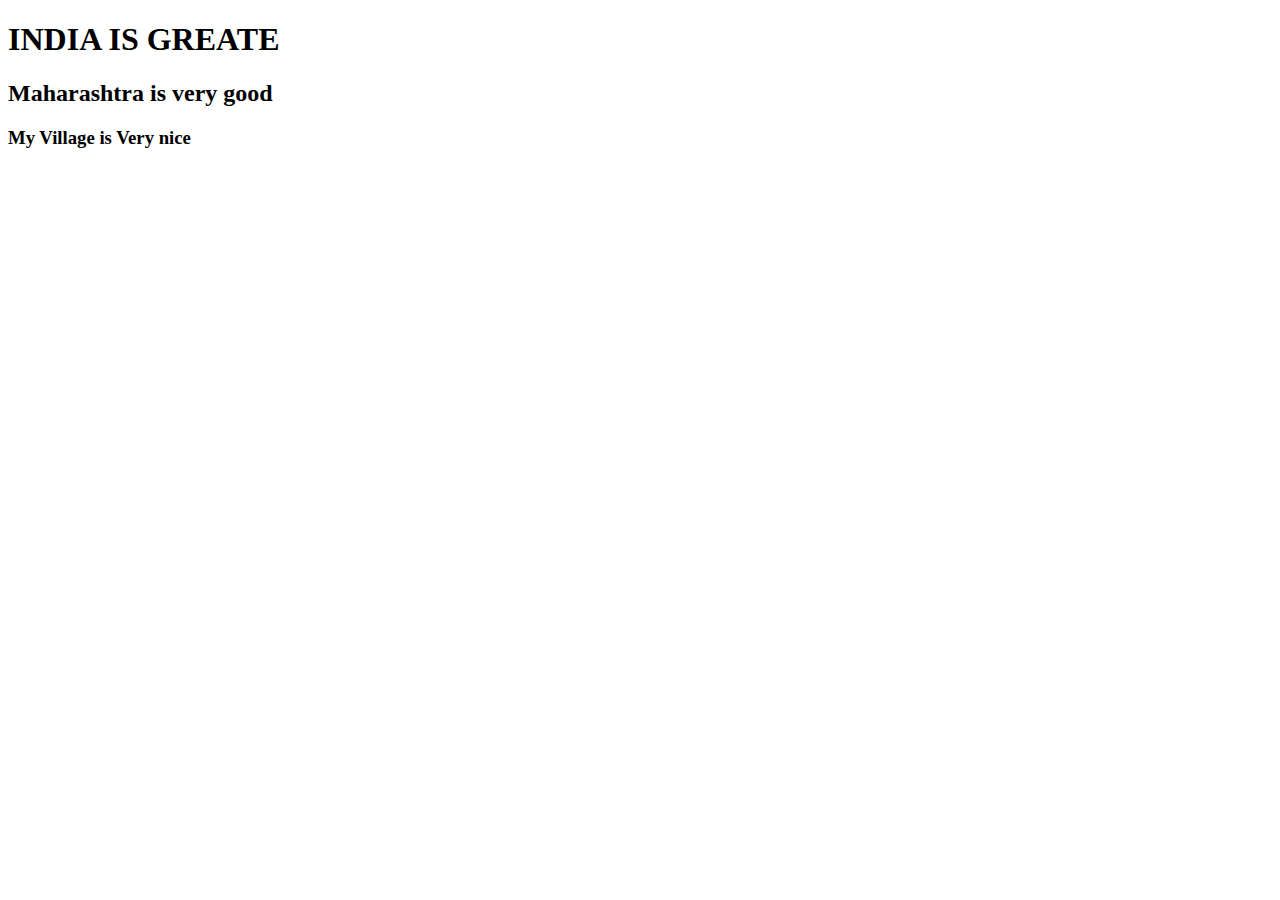
==== index.html @ c684e2f0 "First Commit" ====
<!DOCTYPE html>
<html lang="en">
<head>
    <meta charset="UTF-8">
    <meta name="viewport" content="width=device-width, initial-scale=1.0">
    <title>Document</title>
</head>
<body>
    <h1>INDIA IS GREATE</h1>
    <h2>Maharashtra is very good</h2>
    <h3>My Village is Very nice</h3>
</body>
</html>
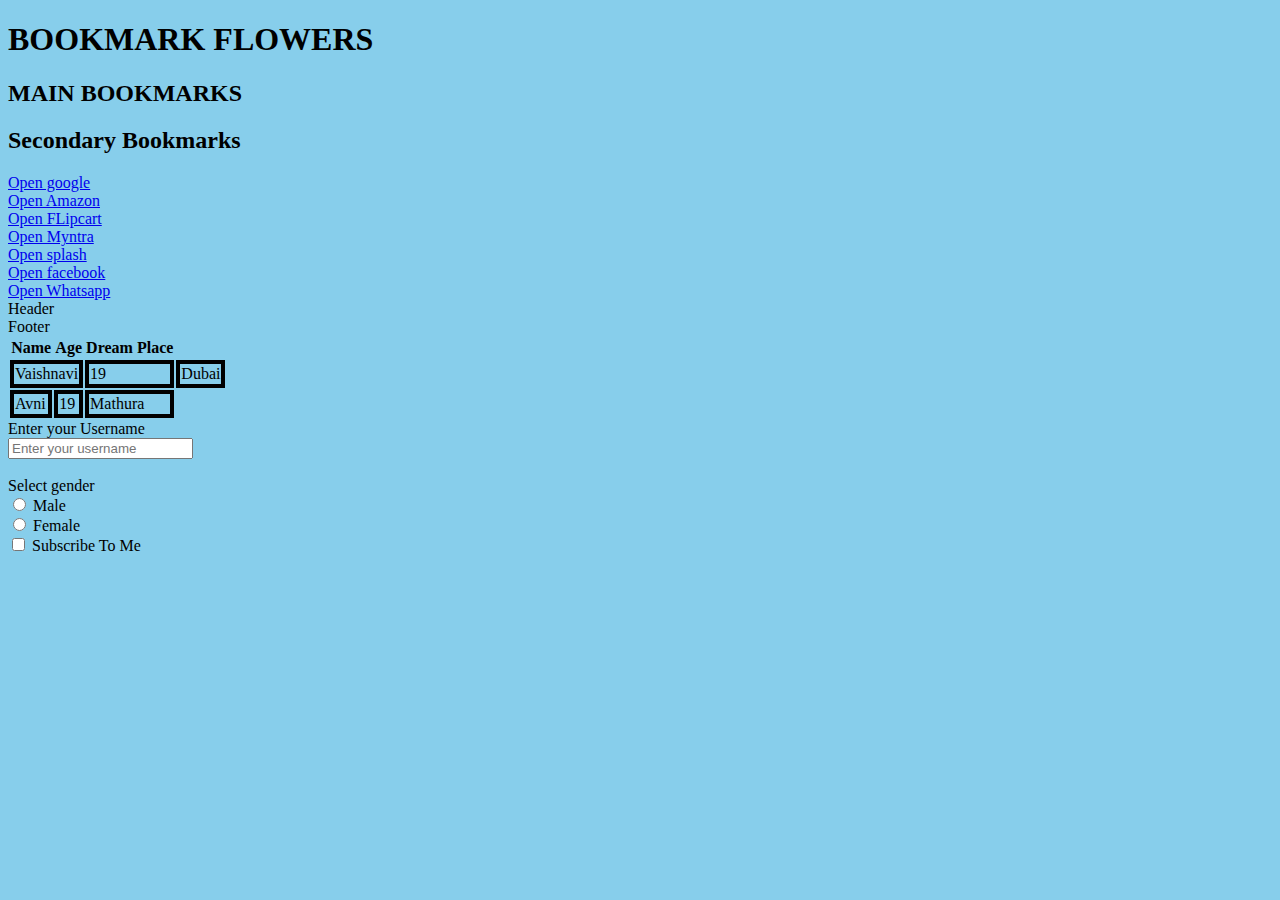
==== commit 3f25eef1: "Second Commit" ====
--- a/index.html
+++ b/index.html
@@ -4,10 +4,53 @@
     <meta charset="UTF-8">
     <meta name="viewport" content="width=device-width, initial-scale=1.0">
     <title>Document</title>
+    <link rel="stylesheet" href="style.css">
 </head>
-<body>
-    <h1>INDIA IS GREATE</h1>
-    <h2>Maharashtra is very good</h2>
-    <h3>My Village is Very nice</h3>
+<title>Forms</title>
+<body style="background-color:skyblue;color: black;">
+    <h1>BOOKMARK FLOWERS</h1>
+    <h2>MAIN BOOKMARKS</h2>
+   <h2>Secondary Bookmarks</h2>
+   <a href="https://www.google.com">Open google</a><br>
+   <a href="https://www.amazon.com">Open Amazon</a><br>
+   <a href="https://www.flipcart.com">Open FLipcart</a><br>
+   <a href="https://www.myntra.com">Open Myntra</a><br>
+   <a href="https://www.splash.com">Open splash</a><br>
+   <a href="https://www.facebook.com">Open facebook</a><br>
+   <a href="https://www.whatsapp.com">Open Whatsapp</a><br>
+   
+   <table id="tab">
+    <thead>Header</thead>
+    <footer>Footer</footer>
+    <tr>
+        <th>Name</th>
+        <th>Age</th>
+        <th>Dream Place</th>
+    </tr>
+    <tr>
+        <td colspan="2">Vaishnavi</td>
+        <td>19</td>
+        <td>Dubai</td>
+    </tr>
+    <tr>
+        <td>Avni</td>
+        <td>19</td>
+        <td>Mathura</td>
+    </tr>
+   </table>
+   <form action="post">
+    <label for="username">Enter your Username</label><br>
+    <input type="text" name="Username" placeholder="Enter your username"><br>
+    <br>
+    <label>Select gender</label><br>
+    <input type="radio" id="male" name="gender" value="male">
+    <label for="male">Male</label><br>
+    <input type="radio" id="female" name="gender" value="female">
+    <label for="female">Female</label>
+    <div>
+        <input type="checkbox" placeholder="CHOCOLATE">
+        <label>Subscribe To Me</label>
+    </div>
+</form>
 </body>
 </html>--- a/style.css
+++ b/style.css
@@ -0,0 +1,3 @@
+td{
+    border: 4px solid black;
+}